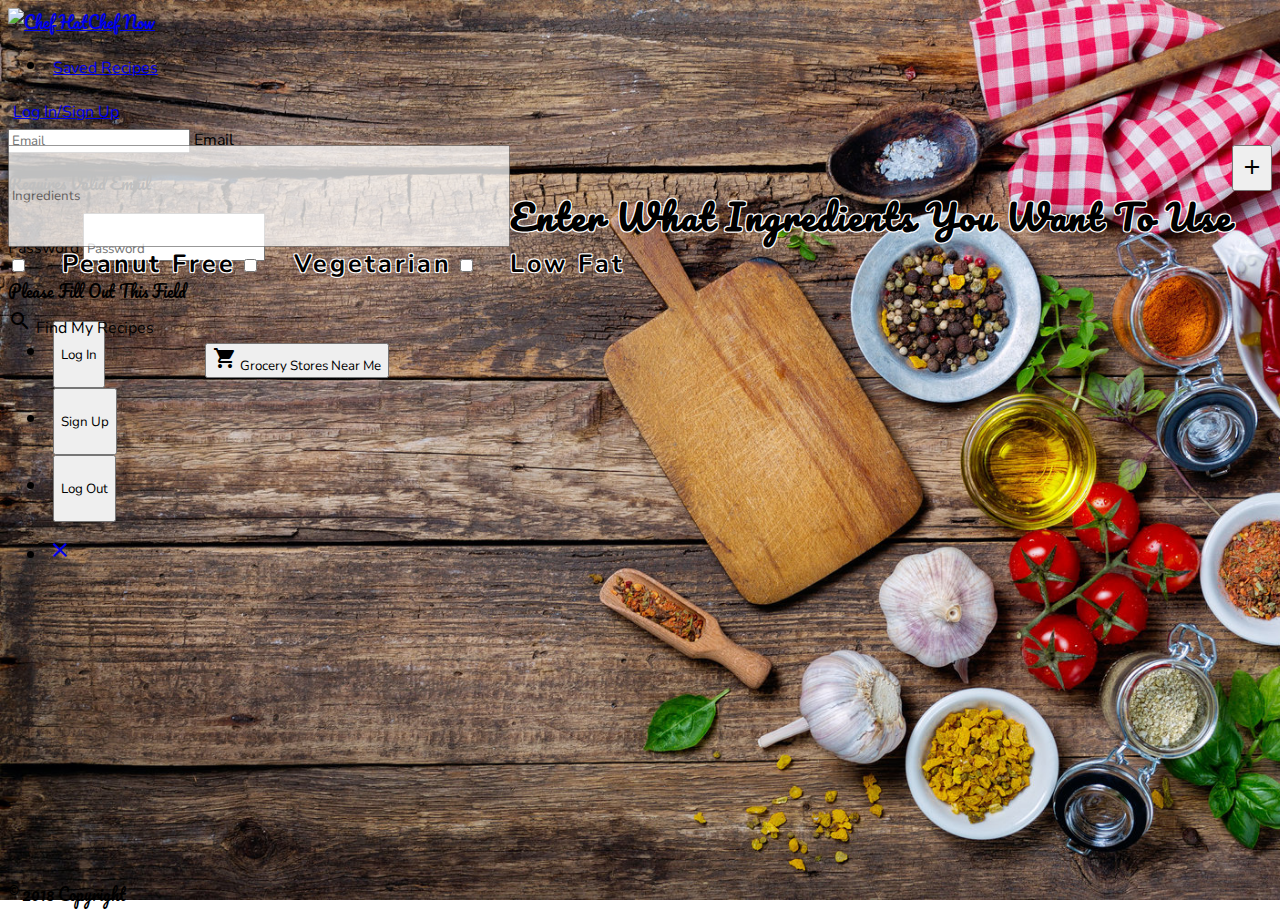
==== index.html @ b4121199 "Add files via upload" ====
<!DOCTYPE html>
<html lang="en-us">
   <head>
      <meta charset="UTF-8">
      <meta name="viewport" content="width=device-width, initial-scale=1.0">
      <title>Chef Now</title>
      <link rel="stylesheet" type="text/css" href="assets/css/reset.css">
      <link rel="stylesheet" type="text/css" href="assets/css/style.css">
      <link href="https://fonts.googleapis.com/css?family=Pacifico" rel="stylesheet">
      <link href="https://fonts.googleapis.com/css?family=Nunito:900" rel="stylesheet">
      <link href="https://fonts.googleapis.com/icon?family=Material+Icons" rel="stylesheet">
      <link rel="stylesheet" href="https://cdnjs.cloudflare.com/ajax/libs/materialize/0.100.2/css/materialize.min.css">
   </head>
   <body class = "body">
      <main>
         <nav id="nav" class="white">
            <div class="nav-wrapper">
               <a href="projectOne.html" id="logo" class="brand-logo center red-text"><img src="assets/images/chef.png" class="chefHat" alt="Chef Hat">Chef Now</a>
             
               <!-- <a href="#" data-activates="mobile-demo" class="button-collapse black-text"><i class=" black-text material-icons">menu</i></a> -->
               <ul class="left red">
                  <li><a id="savedRecipe" href="saved.html" target="_blank">Saved Recipes</a></li>
               </ul>
               <a id="modal" class="right red btn modal-trigger" href="#modal1">Log In/Sign Up</a>
               <div id="modal1" class="modal">
                  <div class="modal-content">
                    <form id="contact" method="post" action="">
<!--                      <i class="material-icons right">more_vert</i>
 -->                 <div class="input-field">
                        <input id="txtEmail" type="email" class="validate" placeholder="Email">
                        <label class="email" for="email" data-error="Requires Valid Email" data-success="right">Email</label>

                        
                        <span><p id="message3">Requires Valid Email</p><span>
                     </div>
                     <div class="input-field">
                        <label class="password" for="contact_name" data-error="Requires Password" data-success="right">Password</label>
                        <input id="txtPassword" type="password" placeholder="Password" class="validate">
                        <span><p id="message2">Please Fill Out This Field</p><span>

                        
                     </div>
                     </form>      
                  </div>
                  <div class="modal-footer">
                     <ul class="right">
                        <li><button id="btnLogin" class="red login btn btn-action">Log In</button></li>
                        <li><button id="btnSignUp" class="red signUp btn btn-secondary">Sign Up</button></li>
                        <li><button id="btnLogout" class="red logOut btn btn-action hide">Log Out</button></li>
                     </ul>
                     <ul>
                        <li><span><a href="#"><i id="closeModal" class="material-icons right red-text">close</i></a></span></li>
                     </ul>

                     
                     <!-- <ul class="side-nav" id="mobile-demo">
                        <li><button id="btnLogin" class="red login btn btn-action">Log In</button></li>
                        <li><button id="btnSignUp" class="red signUp btn btn-secondary">Sign Up</button></li>
                        <li><button id="btnLogout" class="red logOut btn btn-action hide">Log Out</button></li>


                     </ul> -->
                  </div>
               </div>
            </div>
         </nav>
         <div class="searchField col s12 m12">
            <div class="row">
               <form id="ingredientForm" class="col s12 m8 offset-m2" >
                  <div id="input" class="input-field">
                     <input class="white validate" placeholder="Ingredients" id="ingredients" type="text">
                     <label id="enterIngredients" class="teal-text text-darken-4" for="ingredients">Enter What Ingredients You Want To Use</label>
                     <button id="add" class="btn red" type="submit" name="action"><i class="material-icons">add</i>
                     </button>    
                  </div>
               </form>
            </div>
            <div class="row">
               <form id="selectors" class="col s12 m8 offset-m2" action="#">
                  <input type="checkbox" id="test1" value="peanut-free"/>
                  <label class="teal-text text-darken-4" id="selector" for="test1">Peanut Free</label>
                  <input type="checkbox" id="test2" value="vegetarian"/>
                  <label class="teal-text text-darken-4" id="selector" for="test2">Vegetarian</label>
                  <input type="checkbox" id="test3" value="low-fat"/>
                  <label class="teal-text text-darken-4" id="selector" for="test3">Low Fat</label>
               </form>
            </div>
            <div class="row">
               <div class="col s12 m8 offset-m2">
                  <div id="ingredientField">
                  </div>
                  <br>
                  <div>
                     <a id="search" class="teal darken-4 btn"><i class="material-icons">search</i> Find My Recipes</a>
                  </div>
               </div>
            </div>
         </div>
         <br>
         <div class="row">
            <div class="col s12 m10 offset-m1" id="cardArea">
            </div>
         </div>
         <div class="row">
            <div class="col s12 m8 offset-m2">
               <button id="googleMap" class="btn red" type="submit" name="action"><i class="material-icons">local_grocery_store</i> Grocery Stores Near Me</button> 
               <button id="hideMap" class="btn red" type="submit" name="action"><i class="material-icons">close</i></button>
            </div>
         </div>
         <div class="row">
            <div id="map" class="col s12 m8 offset-m2"></div>
         </div>
      </main>
      <footer class="page-footer red">
         <div class="footer-copyright">
            <div class="container">
               © 2018 Copyright
            </div>
         </div>
      </footer>
   </body>
   <script src="https://code.jquery.com/jquery-2.2.4.min.js" integrity="sha256-BbhdlvQf/xTY9gja0Dq3HiwQF8LaCRTXxZKRutelT44=" crossorigin="anonymous"></script>
   <script src="https://cdnjs.cloudflare.com/ajax/libs/materialize/0.100.2/js/materialize.min.js"></script>
   <script src="https://www.gstatic.com/firebasejs/4.9.1/firebase.js"></script>
   <script rel="stylesheet" type="text/javascript" src="assets/javascript/firebase.js"></script> 
   <script rel="stylesheet" type="text/javascript" src="assets/javascript/app.js"></script>
  <script src="https://maps.googleapis.com/maps/api/js?key=AIzaSyCLC-T_zVNA5zD_iiAoQOH1-SjI5QyuNG0&libraries=places" async defer></script>
</html>

 <!-- <script type="text/javascript" src="https://maps.googleapis.com/maps/api/js?key=AIzaSyCLC-T_zVNA5zD_iiAoQOH1-SjI5QyuNG0&libraries=places"></script> -->
   <!-- <script src="https://maps.googleapis.com/maps/api/js?key=AIzaSyCLC-T_zVNA5zD_iiAoQOH1-SjI5QyuNG0&callback=initMap&libraries=places,visualization" async defer></script> -->
  <!--  <script src="https://maps.googleapis.com/maps/api/js?key=AIzaSyCLC-T_zVNA5zD_iiAoQOH1-SjI5QyuNG0&callback=initMap" async defer></script> -->




    <!-- <script src="https://maps.googleapis.com/maps/api/js?key=YOUR_API_KEY&callback=initMap"
    async defer></script> -->
---- assets/css/style.css ----
.body {
    background-color: #white;
     font-family: 'Pacifico';
    display: flex;
    min-height: 100vh;
    flex-direction: column;
    background-image: url("../images/background.jpg");
  height: 500px;
  background-size: cover;
  background-repeat: no-repeat;
  background-attachment: fixed
}
main {
  flex: 1 0 auto;
}
#nav {
	height: 67px;
}

#btnLogin {
	height: 67px;
	margin-right: 5px;
	margin-left: 5px;
  font-family: 'Nunito', sans-serif;
}
#btnSignUp {
	height: 67px;
	margin-right: 5px;
	margin-left: 5px;
  font-family: 'Nunito', sans-serif;
}
#btnLogout {
	height: 67px;
	margin-right: 5px;
	margin-left: 5px;
  font-family: 'Nunito', sans-serif;
}
#modal {
  height: 67px;
  margin-right: 5px;
  margin-left: 5px;
  font-family: 'Nunito', sans-serif;
  padding-top: 16px;
}
#savedRecipe{
  height: 67px;
  margin-right: 5px;
  margin-left: 5px;
  font-family: 'Nunito', sans-serif;
}
#txtEmail {
font-family: 'Nunito', sans-serif;
color: black;
}
#txtPassword {
font-family: 'Nunito', sans-serif;
color: black;
padding-top: 25px;
}
.password{
  margin-top: 15px;
  font-family: 'Nunito', sans-serif;
}
.email{
  font-family: 'Nunito', sans-serif;

}
#input {
	margin-top: 0px;
	padding-top: 70px;
	display: flex;
}
/*.error{
  display: none;
  margin-left: 10px;
}   

.error_show{
  color: red;
  margin-left: 10px;
}
input.invalid, textarea.invalid{
  border: 2px solid red;
}

input.valid, textarea.valid{
  border: 2px solid green;
}*/
#ingredients {
  font-family: 'Nunito', sans-serif;
  opacity: 0.75;
  flex: 1;
}
#enterIngredients {
	font-size: 35px;
	font-weight: bold;
	text-shadow:
   -1px -1px 0 #fff,  
    1px -1px 0 #fff,
    -1px 1px 0 #fff,
     1px 1px 0 #fff;
     letter-spacing: 2px;
     margin-top: 40px;
}
#add {
	height: 46px;
}
#selector {
	font-size: 25px;
	padding-left: 30px;
  font-family: 'Nunito', sans-serif;
	text-shadow: 
	-1px -1px 0 #fff,  
    1px -1px 0 #fff,
    -1px 1px 0 #fff,
     1px 1px 0 #fff;
     font-weight: bold;
     letter-spacing: 3px;
}
[type="checkbox"]+label:before, [type="checkbox"]:not(.filled-in)+label:after {

  border: 2px solid red !important;
}
#test1:checked + label:before {
  top: -4px;
  left: -3px;
  width: 12px;
  height: 22px;
/*  outline: 2px solid red !important;
*/  border-top: 2px solid transparent;
  border-left: 2px solid transparent;
  border-right: 2px solid red; /* You need to change the colour here */
  border-bottom: 2px solid red; /* And here */
  -webkit-transform: rotate(40deg);
  -moz-transform: rotate(40deg);
  -ms-transform: rotate(40deg);
  -o-transform: rotate(40deg);
  transform: rotate(40deg);
  -webkit-backface-visibility: hidden;
  -webkit-transform-origin: 100% 100%;
  -moz-transform-origin: 100% 100%;
  -ms-transform-origin: 100% 100%;
  -o-transform-origin: 100% 100%;
  transform-origin: 100% 100%; 
}
#test2:checked + label:before {
  top: -4px;
  left: -3px;
  width: 12px;
  height: 22px;
  border-top: 2px solid transparent;
  border-left: 2px solid transparent;
  border-right: 2px solid red; /* You need to change the colour here */
  border-bottom: 2px solid red; /* And here */
  -webkit-transform: rotate(40deg);
  -moz-transform: rotate(40deg);
  -ms-transform: rotate(40deg);
  -o-transform: rotate(40deg);
  transform: rotate(40deg);
  -webkit-backface-visibility: hidden;
  -webkit-transform-origin: 100% 100%;
  -moz-transform-origin: 100% 100%;
  -ms-transform-origin: 100% 100%;
  -o-transform-origin: 100% 100%;
  transform-origin: 100% 100%; 
}
#test3:checked + label:before {
  top: -4px;
  left: -3px;
  width: 12px;
  height: 22px;
  border-top: 2px solid transparent;
  border-left: 2px solid transparent;
  border-right: 2px solid red; /* You need to change the colour here */
  border-bottom: 2px solid red; /* And here */
  -webkit-transform: rotate(40deg);
  -moz-transform: rotate(40deg);
  -ms-transform: rotate(40deg);
  -o-transform: rotate(40deg);
  transform: rotate(40deg);
  -webkit-backface-visibility: hidden;
  -webkit-transform-origin: 100% 100%;
  -moz-transform-origin: 100% 100%;
  -ms-transform-origin: 100% 100%;
  -o-transform-origin: 100% 100%;
  transform-origin: 100% 100%; 
}
.chip {
font-family: 'Nunito', sans-serif;
}
#search {
font-family: 'Nunito', sans-serif;
}
#card {
  margin: 4%;
  padding-left: 0px;
    padding-right: 0px;
    height: 370px;
}
#card0 {
	margin: 4%;
	padding-left: 0px;
    padding-right: 0px;
    height: 370px;
}
#card1 {
	margin: 4%;
	padding-left: 0px;
    padding-right: 0px;
    height: 370px;
}
#card2 {
	margin: 4%;
	padding-left: 0px;
    padding-right: 0px;
    height: 370px;
}
#card3 {
	margin: 4%;
	padding-left: 0px;
    padding-right: 0px;
    height: 370px;
}
#card4 {
	margin: 4%;
	padding-left: 0px;
    padding-right: 0px;
    height: 370px;
}
#card5 {
	margin: 4%;
	padding-left: 0px;
    padding-right: 0px;
    height: 370px;
}
#card6 {
	margin: 4%;
	padding-left: 0px;
    padding-right: 0px;
    height: 370px;
}
#card7 {
	margin: 4%;
	padding-left: 0px;
    padding-right: 0px;
    height: 370px;
}
#card8 {
	margin: 4%;
	padding-left: 0px;
    padding-right: 0px;
    height: 370px;
}
#card9 {
	margin: 4%;
	padding-left: 0px;
    padding-right: 0px;
    height: 370px;
}
#newCardContent {
	height: 147px;
}

#spanIngredients {
	font-weight: bold;
	line-height: 1.6;
font-family: 'Nunito', sans-serif;
}

#i {
	font-weight: bold;
}
#a {
	font-weight: bold;
	font-size: 16px;
}
#i2 {
	font-weight: bold;

}
#saveLikedRecipe {
	color: #004d40;
	position: absolute;
  top: 223px;
  right: 10px;
  z-index: 2;
}
#saveLikedRecipe:hover {
	color: red;
}
#saveLikedRecipe:focus {
	color: black;
	opacity: 0.25;
}
#googleMap {
	margin-bottom: 15px;
  font-family: 'Nunito', sans-serif;
  position:absolute;
  left: 16%;
  margin-bottom: 0%;
  margin-top: -25px;
}
#hideMap {
	display: inline;
	margin-bottom: 15px;
  position:relative;
  left: 28%;
  margin-bottom: 0%;
  margin-top: -34px;
}
#map {
  height: 400px;
  width: 887px;
}

@media screen and (max-width: 1118px){
#input {
  padding-top: 120px;
}
}

/*@media screen and (max-width:) {
#nav {
  height: 80px !important;
}
  
}*/
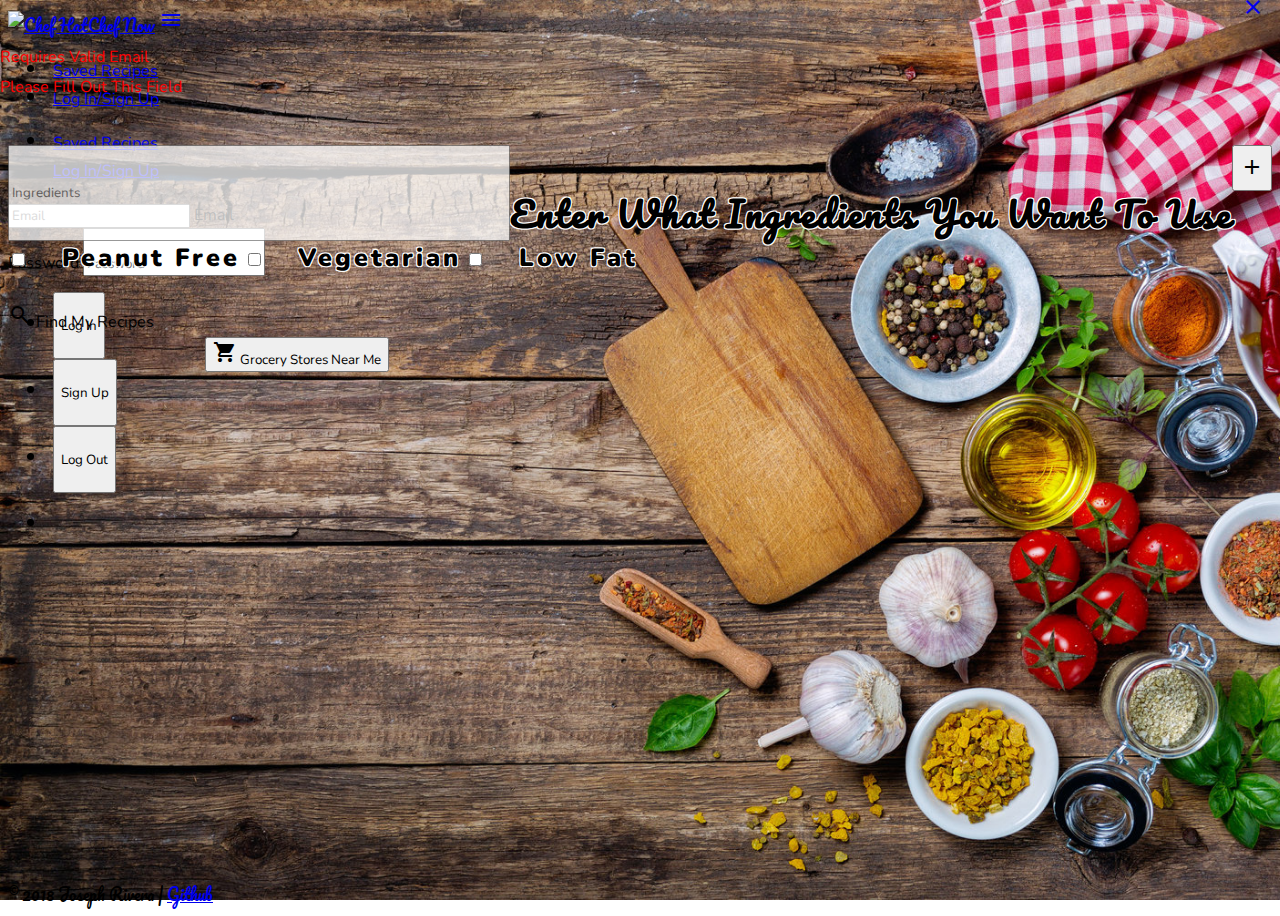
==== commit a77dacc3: "Update index.html" ====
--- a/index.html
+++ b/index.html
@@ -1,138 +1,131 @@
 <!DOCTYPE html>
 <html lang="en-us">
-   <head>
-      <meta charset="UTF-8">
-      <meta name="viewport" content="width=device-width, initial-scale=1.0">
-      <title>Chef Now</title>
-      <link rel="stylesheet" type="text/css" href="assets/css/reset.css">
-      <link rel="stylesheet" type="text/css" href="assets/css/style.css">
-      <link href="https://fonts.googleapis.com/css?family=Pacifico" rel="stylesheet">
-      <link href="https://fonts.googleapis.com/css?family=Nunito:900" rel="stylesheet">
-      <link href="https://fonts.googleapis.com/icon?family=Material+Icons" rel="stylesheet">
-      <link rel="stylesheet" href="https://cdnjs.cloudflare.com/ajax/libs/materialize/0.100.2/css/materialize.min.css">
-   </head>
-   <body class = "body">
-      <main>
-         <nav id="nav" class="white">
+
+<head>
+    <meta charset="UTF-8">
+    <meta name="viewport" content="width=device-width, initial-scale=1.0">
+    <title>Chef Now</title>
+    <link rel="stylesheet" type="text/css" href="assets/css/reset.css">
+    <link rel="stylesheet" type="text/css" href="assets/css/style.css">
+    <link href="https://fonts.googleapis.com/css?family=Pacifico" rel="stylesheet">
+    <link href="https://fonts.googleapis.com/css?family=Nunito:900" rel="stylesheet">
+    <link href="https://fonts.googleapis.com/icon?family=Material+Icons" rel="stylesheet">
+    <link rel="stylesheet" href="https://cdnjs.cloudflare.com/ajax/libs/materialize/0.100.2/css/materialize.min.css">
+</head>
+
+<body class="body">
+    <main>
+        <nav id="nav" class="white">
             <div class="nav-wrapper">
-               <a href="projectOne.html" id="logo" class="brand-logo center red-text"><img src="assets/images/chef.png" class="chefHat" alt="Chef Hat">Chef Now</a>
-             
-               <!-- <a href="#" data-activates="mobile-demo" class="button-collapse black-text"><i class=" black-text material-icons">menu</i></a> -->
-               <ul class="left red">
-                  <li><a id="savedRecipe" href="saved.html" target="_blank">Saved Recipes</a></li>
-               </ul>
-               <a id="modal" class="right red btn modal-trigger" href="#modal1">Log In/Sign Up</a>
-               <div id="modal1" class="modal">
-                  <div class="modal-content">
-                    <form id="contact" method="post" action="">
-<!--                      <i class="material-icons right">more_vert</i>
- -->                 <div class="input-field">
-                        <input id="txtEmail" type="email" class="validate" placeholder="Email">
-                        <label class="email" for="email" data-error="Requires Valid Email" data-success="right">Email</label>
+                <a href="projectOne.html" id="logo" class="brand-logo center red-text"><img src="assets/images/chef.png" class="chefHat" alt="Chef Hat">Chef Now</a>
+                <a href="#" data-activates="mobile-demo" class="button-collapse"><i class="material-icons red-text">menu</i></a>
 
-                        
-                        <span><p id="message3">Requires Valid Email</p><span>
+                <ul class="right hide-on-med-and-down">
+                    <li><a id="savedRecipe" class="red btn" href="saved.html" target="_blank">Saved Recipes</a></li>
+                    <li><a id="modal" class="red btn modal-trigger" href="#modal1">Log In/Sign Up</a></li>
+                </ul>
+                <ul class="side-nav" id="mobile-demo">
+                    <li><a id="savedRecipe" class="red btn" href="saved.html" target="_blank">Saved Recipes</a></li>
+                    <li><a id="modal" class=" red btn modal-trigger" href="#modal1">Log In/Sign Up</a></li>
+                </ul>
+
+                <div id="modal1" class="modal">
+                    <div class="modal-content">
+                        <form id="contact" method="post" action="">
+                            <div class="input-field">
+                                <input id="txtEmail" type="email" class="validate" placeholder="Email">
+                                <label class="email" for="email" data-error="Requires Valid Email" data-success="right">Email</label>
+                                <span><p id="message3">Requires Valid Email</p><span>
+                           </div>
+                           <div class="input-field">
+                              <label class="password" for="contact_name" data-error="Requires Password" data-success="right">Password</label>
+                              <input id="txtPassword" type="password" placeholder="Password" class="validate">
+                              <span><p id="message2">Please Fill Out This Field</p><span>
+                           </div>
+                        </form>      
                      </div>
-                     <div class="input-field">
-                        <label class="password" for="contact_name" data-error="Requires Password" data-success="right">Password</label>
-                        <input id="txtPassword" type="password" placeholder="Password" class="validate">
-                        <span><p id="message2">Please Fill Out This Field</p><span>
+                           <div class="modal-footer">
+                              <ul class="right">
+                                 <li><button id="btnLogin" class="red login btn btn-action">Log In</button></li>
+                                 <li><button id="btnSignUp" class="red signUp btn btn-secondary">Sign Up</button></li>
+                                 <li><button id="btnLogout" class="red logOut btn btn-action hide">Log Out</button></li>
+                              </ul>
+                              <ul>
+                                 <li><span><a href="#"><i id="closeModal" class="material-icons right red-text">close</i></a></span></li>
+                                </ul>
+                            </div>
+                    </div>
 
-                        
-                     </div>
-                     </form>      
-                  </div>
-                  <div class="modal-footer">
-                     <ul class="right">
-                        <li><button id="btnLogin" class="red login btn btn-action">Log In</button></li>
-                        <li><button id="btnSignUp" class="red signUp btn btn-secondary">Sign Up</button></li>
-                        <li><button id="btnLogout" class="red logOut btn btn-action hide">Log Out</button></li>
-                     </ul>
-                     <ul>
-                        <li><span><a href="#"><i id="closeModal" class="material-icons right red-text">close</i></a></span></li>
-                     </ul>
+                </div>
+        </nav>
 
-                     
-                     <!-- <ul class="side-nav" id="mobile-demo">
-                        <li><button id="btnLogin" class="red login btn btn-action">Log In</button></li>
-                        <li><button id="btnSignUp" class="red signUp btn btn-secondary">Sign Up</button></li>
-                        <li><button id="btnLogout" class="red logOut btn btn-action hide">Log Out</button></li>
-
-
-                     </ul> -->
-                  </div>
-               </div>
-            </div>
-         </nav>
-         <div class="searchField col s12 m12">
+        <div class="searchField col s12 m12">
             <div class="row">
-               <form id="ingredientForm" class="col s12 m8 offset-m2" >
-                  <div id="input" class="input-field">
-                     <input class="white validate" placeholder="Ingredients" id="ingredients" type="text">
-                     <label id="enterIngredients" class="teal-text text-darken-4" for="ingredients">Enter What Ingredients You Want To Use</label>
-                     <button id="add" class="btn red" type="submit" name="action"><i class="material-icons">add</i>
-                     </button>    
-                  </div>
-               </form>
+                <form id="ingredientForm" class="col s12 m8 offset-m2">
+                    <div id="input" class="input-field">
+                        <input class="white validate" placeholder="Ingredients" id="ingredients" type="text">
+                        <label id="enterIngredients" class="teal-text text-darken-4" for="ingredients">Enter What Ingredients You Want To Use</label>
+                        <button id="add" class="btn red" type="submit" name="action"><i class="material-icons teal-text text-darken-4">add</i>
+                        </button>
+                    </div>
+                </form>
             </div>
             <div class="row">
-               <form id="selectors" class="col s12 m8 offset-m2" action="#">
-                  <input type="checkbox" id="test1" value="peanut-free"/>
-                  <label class="teal-text text-darken-4" id="selector" for="test1">Peanut Free</label>
-                  <input type="checkbox" id="test2" value="vegetarian"/>
-                  <label class="teal-text text-darken-4" id="selector" for="test2">Vegetarian</label>
-                  <input type="checkbox" id="test3" value="low-fat"/>
-                  <label class="teal-text text-darken-4" id="selector" for="test3">Low Fat</label>
-               </form>
+                <form id="selectors" class="col s12 m8 offset-m2" action="#">
+                    <input type="checkbox" id="test1" value="peanut-free" />
+                    <label class="teal-text text-darken-4" id="selector" for="test1">Peanut Free</label>
+                    <input type="checkbox" id="test2" value="vegetarian" />
+                    <label class="teal-text text-darken-4" id="selector" for="test2">Vegetarian</label>
+                    <input type="checkbox" id="test3" value="low-fat" />
+                    <label class="teal-text text-darken-4" id="selector" for="test3">Low Fat</label>
+                </form>
             </div>
             <div class="row">
-               <div class="col s12 m8 offset-m2">
-                  <div id="ingredientField">
-                  </div>
-                  <br>
-                  <div>
-                     <a id="search" class="teal darken-4 btn"><i class="material-icons">search</i> Find My Recipes</a>
-                  </div>
-               </div>
+                <div class="col s12 m8 offset-m2">
+                    <div id="ingredientField">
+                    </div>
+                    <br>
+                    <div>
+                        <a id="search" class="teal darken-4 btn"><i class="material-icons">search</i> Find My Recipes</a>
+                    </div>
+                </div>
             </div>
-         </div>
-         <br>
-         <div class="row">
+        </div>
+        <br>
+        <div class="row">
             <div class="col s12 m10 offset-m1" id="cardArea">
             </div>
-         </div>
-         <div class="row">
+        </div>
+        <div class="row">
             <div class="col s12 m8 offset-m2">
-               <button id="googleMap" class="btn red" type="submit" name="action"><i class="material-icons">local_grocery_store</i> Grocery Stores Near Me</button> 
-               <button id="hideMap" class="btn red" type="submit" name="action"><i class="material-icons">close</i></button>
+                <button id="googleMap" class="btn red" type="submit" name="action"><i class="material-icons teal-text text-darken-4">local_grocery_store</i> Grocery Stores Near Me</button>
+                <button id="hideMap" class="btn red" type="submit" name="action"><i class="material-icons teal-text text-darken-4">close</i></button>
             </div>
-         </div>
-         <div class="row">
+        </div>
+        <div class="row">
             <div id="map" class="col s12 m8 offset-m2"></div>
-         </div>
-      </main>
-      <footer class="page-footer red">
-         <div class="footer-copyright">
+        </div>
+    </main>
+    <footer class="page-footer red">
+        <div class="footer-copyright">
             <div class="container">
-               © 2018 Copyright
+                © 2018 Joseph Rivera | <a href="https://github.com/JosephRivera10/projectOne" id="github" target="_blank">Github</a>
             </div>
-         </div>
-      </footer>
-   </body>
-   <script src="https://code.jquery.com/jquery-2.2.4.min.js" integrity="sha256-BbhdlvQf/xTY9gja0Dq3HiwQF8LaCRTXxZKRutelT44=" crossorigin="anonymous"></script>
-   <script src="https://cdnjs.cloudflare.com/ajax/libs/materialize/0.100.2/js/materialize.min.js"></script>
-   <script src="https://www.gstatic.com/firebasejs/4.9.1/firebase.js"></script>
-   <script rel="stylesheet" type="text/javascript" src="assets/javascript/firebase.js"></script> 
-   <script rel="stylesheet" type="text/javascript" src="assets/javascript/app.js"></script>
-  <script src="https://maps.googleapis.com/maps/api/js?key=AIzaSyCLC-T_zVNA5zD_iiAoQOH1-SjI5QyuNG0&libraries=places" async defer></script>
+        </div>
+    </footer>
+</body>
+<script src="https://code.jquery.com/jquery-2.2.4.min.js" integrity="sha256-BbhdlvQf/xTY9gja0Dq3HiwQF8LaCRTXxZKRutelT44=" crossorigin="anonymous"></script>
+<script src="https://cdnjs.cloudflare.com/ajax/libs/materialize/0.100.2/js/materialize.min.js"></script>
+<script src="https://www.gstatic.com/firebasejs/4.9.1/firebase.js"></script>
+<script rel="stylesheet" type="text/javascript" src="assets/javascript/firebase.js"></script>
+<script rel="stylesheet" type="text/javascript" src="assets/javascript/app.js"></script>
+<script src="https://maps.googleapis.com/maps/api/js?key=AIzaSyCLC-T_zVNA5zD_iiAoQOH1-SjI5QyuNG0&libraries=places" async defer></script>
+
 </html>
 
- <!-- <script type="text/javascript" src="https://maps.googleapis.com/maps/api/js?key=AIzaSyCLC-T_zVNA5zD_iiAoQOH1-SjI5QyuNG0&libraries=places"></script> -->
-   <!-- <script src="https://maps.googleapis.com/maps/api/js?key=AIzaSyCLC-T_zVNA5zD_iiAoQOH1-SjI5QyuNG0&callback=initMap&libraries=places,visualization" async defer></script> -->
-  <!--  <script src="https://maps.googleapis.com/maps/api/js?key=AIzaSyCLC-T_zVNA5zD_iiAoQOH1-SjI5QyuNG0&callback=initMap" async defer></script> -->
+<!-- <script type="text/javascript" src="https://maps.googleapis.com/maps/api/js?key=AIzaSyCLC-T_zVNA5zD_iiAoQOH1-SjI5QyuNG0&libraries=places"></script> -->
+<!-- <script src="https://maps.googleapis.com/maps/api/js?key=AIzaSyCLC-T_zVNA5zD_iiAoQOH1-SjI5QyuNG0&callback=initMap&libraries=places,visualization" async defer></script> -->
+<!--  <script src="https://maps.googleapis.com/maps/api/js?key=AIzaSyCLC-T_zVNA5zD_iiAoQOH1-SjI5QyuNG0&callback=initMap" async defer></script> -->
 
-
-
-
-    <!-- <script src="https://maps.googleapis.com/maps/api/js?key=YOUR_API_KEY&callback=initMap"
-    async defer></script> -->+<!-- <script src="https://maps.googleapis.com/maps/api/js?key=YOUR_API_KEY&callback=initMap"
+    async defer></script> -->
--- a/assets/css/style.css
+++ b/assets/css/style.css
@@ -15,25 +15,25 @@
   flex: 1 0 auto;
 }
 #nav {
-	height: 67px;
+  height: 67px;
 }
 
 #btnLogin {
-	height: 67px;
-	margin-right: 5px;
-	margin-left: 5px;
+  height: 67px;
+  margin-right: 5px;
+  margin-left: 5px;
   font-family: 'Nunito', sans-serif;
 }
 #btnSignUp {
-	height: 67px;
-	margin-right: 5px;
-	margin-left: 5px;
+  height: 67px;
+  margin-right: 5px;
+  margin-left: 5px;
   font-family: 'Nunito', sans-serif;
 }
 #btnLogout {
-	height: 67px;
-	margin-right: 5px;
-	margin-left: 5px;
+  height: 67px;
+  margin-right: 5px;
+  margin-left: 5px;
   font-family: 'Nunito', sans-serif;
 }
 #modal {
@@ -62,20 +62,38 @@
   margin-top: 15px;
   font-family: 'Nunito', sans-serif;
 }
+#message2 {
+  position: absolute;
+  top: 60px;
+  left: 0px;
+  color: red;
+  font-family: 'Nunito', sans-serif;
+}
+#message3 {
+      position: absolute;
+    left: 0px;
+    top: 30px;
+  color: red;
+  font-family: 'Nunito', sans-serif;
+}
 .email{
   font-family: 'Nunito', sans-serif;
 
 }
+#closeModal {
+      position: absolute;
+        right: 15px;
+    top: -5px;
+}
 #input {
-	margin-top: 0px;
-	padding-top: 70px;
-	display: flex;
+  margin-top: 0px;
+  padding-top: 70px;
+  display: flex;
 }
 /*.error{
   display: none;
   margin-left: 10px;
 }   
-
 .error_show{
   color: red;
   margin-left: 10px;
@@ -83,7 +101,6 @@
 input.invalid, textarea.invalid{
   border: 2px solid red;
 }
-
 input.valid, textarea.valid{
   border: 2px solid green;
 }*/
@@ -93,29 +110,31 @@
   flex: 1;
 }
 #enterIngredients {
-	font-size: 35px;
-	font-weight: bold;
-	text-shadow:
+  font-size: 35px;
+  font-weight: bold;
+  text-shadow:
    -1px -1px 0 #fff,  
     1px -1px 0 #fff,
     -1px 1px 0 #fff,
      1px 1px 0 #fff;
      letter-spacing: 2px;
      margin-top: 40px;
+  line-height: 1.6;
+
 }
 #add {
-	height: 46px;
+  height: 46px;
 }
 #selector {
-	font-size: 25px;
-	padding-left: 30px;
-  font-family: 'Nunito', sans-serif;
-	text-shadow: 
-	-1px -1px 0 #fff,  
+  font-size: 25px;
+  padding-left: 30px;
+  font-family: 'Nunito', sans-serif;
+  text-shadow: 
+  -1px -1px 0 #fff,  
     1px -1px 0 #fff,
     -1px 1px 0 #fff,
      1px 1px 0 #fff;
-     font-weight: bold;
+     font-weight: 900;
      letter-spacing: 3px;
 }
 [type="checkbox"]+label:before, [type="checkbox"]:not(.filled-in)+label:after {
@@ -199,102 +218,105 @@
     height: 370px;
 }
 #card0 {
-	margin: 4%;
-	padding-left: 0px;
+  margin: 4%;
+  padding-left: 0px;
     padding-right: 0px;
     height: 370px;
 }
 #card1 {
-	margin: 4%;
-	padding-left: 0px;
+  margin: 4%;
+  padding-left: 0px;
     padding-right: 0px;
     height: 370px;
 }
 #card2 {
-	margin: 4%;
-	padding-left: 0px;
+  margin: 4%;
+  padding-left: 0px;
     padding-right: 0px;
     height: 370px;
 }
 #card3 {
-	margin: 4%;
-	padding-left: 0px;
+  margin: 4%;
+  padding-left: 0px;
     padding-right: 0px;
     height: 370px;
 }
 #card4 {
-	margin: 4%;
-	padding-left: 0px;
+  margin: 4%;
+  padding-left: 0px;
     padding-right: 0px;
     height: 370px;
 }
 #card5 {
-	margin: 4%;
-	padding-left: 0px;
+  margin: 4%;
+  padding-left: 0px;
     padding-right: 0px;
     height: 370px;
 }
 #card6 {
-	margin: 4%;
-	padding-left: 0px;
+  margin: 4%;
+  padding-left: 0px;
     padding-right: 0px;
     height: 370px;
 }
 #card7 {
-	margin: 4%;
-	padding-left: 0px;
+  margin: 4%;
+  padding-left: 0px;
     padding-right: 0px;
     height: 370px;
 }
 #card8 {
-	margin: 4%;
-	padding-left: 0px;
+  margin: 4%;
+  padding-left: 0px;
     padding-right: 0px;
     height: 370px;
 }
 #card9 {
-	margin: 4%;
-	padding-left: 0px;
-    padding-right: 0px;
-    height: 370px;
+  margin: 4%;
+  padding-left: 0px;
+    padding-right: 0px;
+    height: 370px;
+}
+#image {
+  object-fit: cover;
 }
 #newCardContent {
-	height: 147px;
+  height: 147px;
 }
 
 #spanIngredients {
-	font-weight: bold;
-	line-height: 1.6;
+  font-weight: bold;
+  line-height: 1.6;
 font-family: 'Nunito', sans-serif;
 }
 
 #i {
-	font-weight: bold;
+  font-weight: bold;
 }
 #a {
-	font-weight: bold;
-	font-size: 16px;
+  font-weight: bold;
+  font-size: 16px;
 }
 #i2 {
-	font-weight: bold;
+  font-weight: bold;
 
 }
 #saveLikedRecipe {
-	color: #004d40;
-	position: absolute;
-  top: 223px;
+  color: #004d40;
+  position: absolute;
+  top: 230px;
   right: 10px;
   z-index: 2;
 }
 #saveLikedRecipe:hover {
-	color: red;
+  color: red;
 }
 #saveLikedRecipe:focus {
-	color: black;
-	opacity: 0.25;
+  color: black;
+  opacity: 0.25;
 }
 #googleMap {
-	margin-bottom: 15px;
+  margin-bottom: 15px;
   font-family: 'Nunito', sans-serif;
   position:absolute;
   left: 16%;
@@ -302,27 +324,137 @@
   margin-top: -25px;
 }
 #hideMap {
-	display: inline;
-	margin-bottom: 15px;
-  position:relative;
-  left: 28%;
+  display: inline;
+  margin-bottom: 15px;
+  position:absolute;
+  left: 37%;
   margin-bottom: 0%;
-  margin-top: -34px;
+  margin-top: -25px;
 }
 #map {
   height: 400px;
   width: 887px;
-}
-
-@media screen and (max-width: 1118px){
+/*  margin-top: 20px;
+*/}
+@media screen and (max-width: 1477px){
+#hideMap {
+  margin-bottom: 15px;
+  position:relative;
+  left: 16%;
+    margin-bottom: 0%;
+    margin-top: 15px;
+  }
+}
+
+@media screen and (max-width: 1135px){
 #input {
   padding-top: 120px;
 }
 }
-
-/*@media screen and (max-width:) {
+@media screen and (max-width: 1110px){
+  #map {
+    width: 700px;
+  }
+}
+
+
+@media screen and (max-width: 880px){
+  #map {
+    width: 500px;
+  }
+}
+  @media screen and (max-width: 640px){
+  #map {
+    width: 400px;
+  }
+}
+  @media screen and (max-width: 640px){
+  #map {
+    width: 400px;
+    margin-left: 25px;
+  }
+ }
+ @media screen and (max-width: 455px){
+  #map {
+    width: 350px;
+    margin-left: 25px;
+  }
+ }
+ @media screen and (max-width: 405px){
+  #map {
+    width: 265px;
+    margin-left: 25px;
+  }
+ }
+@media screen and (max-width: 657px){
+#input {
+  padding-top: 170px;
+}
+}
+
+
+@media screen and (max-width: 550px) {
 #nav {
-  height: 80px !important;
-}
-  
-}*/+  height: 137px !important;
+}
+
+#modal {
+  position: absolute;
+  top: 70px;
+  left: -4px;
+}
+}
+
+@media screen and (max-width: 470px) {
+  #nav {
+    height: 210px !important;
+  }
+  #savedRecipe {
+    position:absolute;
+    top: 140px;
+    left: -4px;
+    background: red;
+  }
+}
+
+@media screen and (max-width: 444px) {
+  #input {
+    padding-top: 170px;
+  }
+  #hideMap {
+  margin-bottom: 15px;
+  position:relative;
+  left: 0%;
+    margin-bottom: 0%;
+    margin-top: 15px;
+  }
+  #googleMap {
+  margin-bottom: 15px;
+  position:absolute;
+  left: 0%;
+  margin-bottom: 0%;
+  margin-top: -25px;
+}
+
+}
+
+@media screen and (max-width: 330px) {
+  a#logo.brand-logo.center.red-text {
+    position: absolute !important;
+    left: 90px !important;  
+  }
+}
+@media screen and (max-width: 305px) {
+  #input {
+    padding-top: 205px;
+  }
+  #googleMap {
+  font-size: 11.5px;
+  margin-bottom: 15px;
+  position:absolute;
+  left: 0%;
+  margin-bottom: 0%;
+  margin-top: -25px;
+}
+}
+
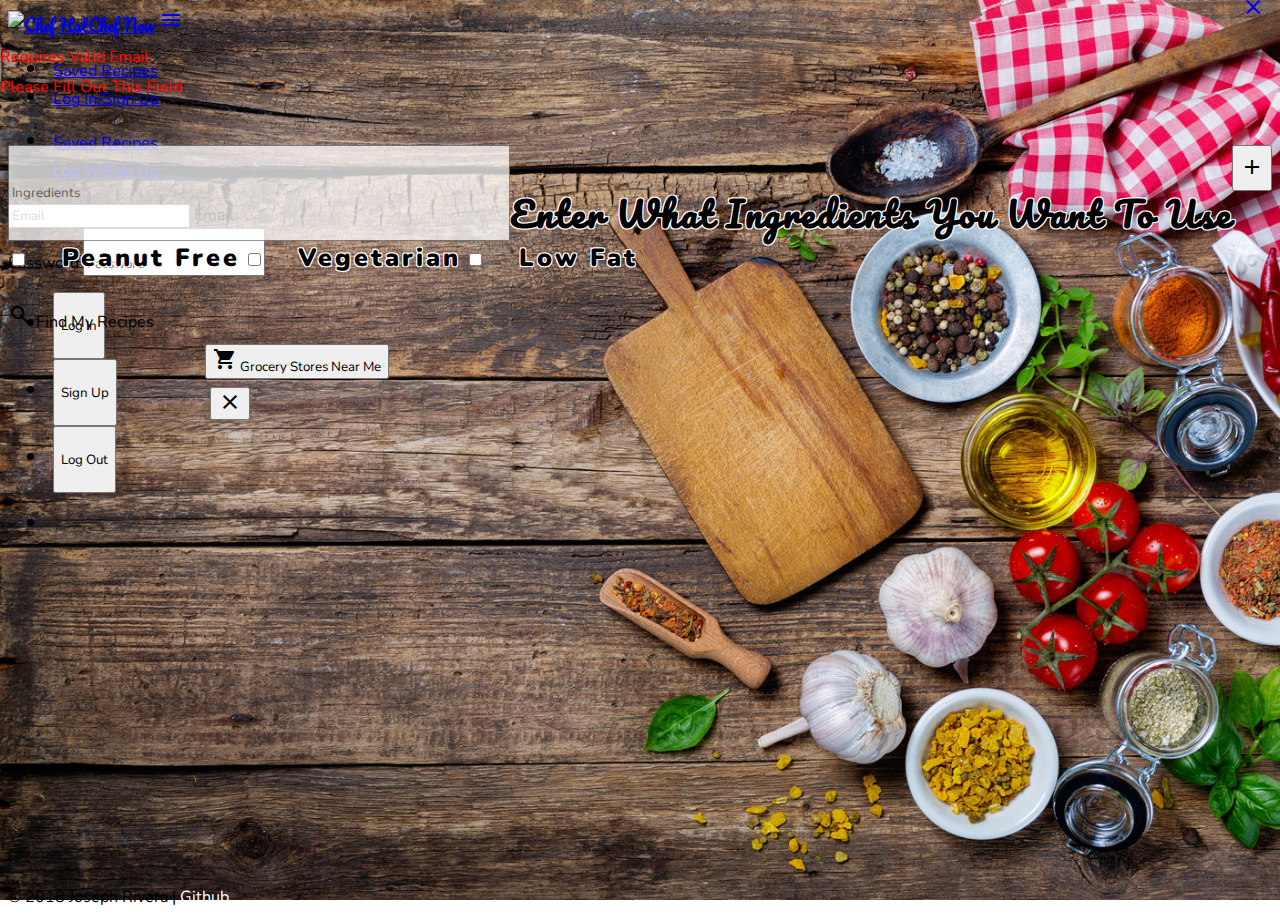
==== commit 58320749: "Update index.html" ====
--- a/index.html
+++ b/index.html
@@ -17,7 +17,7 @@
     <main>
         <nav id="nav" class="white">
             <div class="nav-wrapper">
-                <a href="projectOne.html" id="logo" class="brand-logo center red-text"><img src="assets/images/chef.png" class="chefHat" alt="Chef Hat">Chef Now</a>
+                <a href="index.html" id="logo" class="brand-logo center red-text"><img src="assets/images/chef.png" class="chefHat" alt="Chef Hat">Chef Now</a>
                 <a href="#" data-activates="mobile-demo" class="button-collapse"><i class="material-icons red-text">menu</i></a>
 
                 <ul class="right hide-on-med-and-down">
--- a/assets/css/style.css
+++ b/assets/css/style.css
@@ -44,6 +44,7 @@
   padding-top: 16px;
 }
 #savedRecipe{
+  padding-top: 16px;
   height: 67px;
   margin-right: 5px;
   margin-left: 5px;
@@ -85,6 +86,7 @@
         right: 15px;
     top: -5px;
 }
+
 #input {
   margin-top: 0px;
   padding-top: 70px;
@@ -147,10 +149,10 @@
   width: 12px;
   height: 22px;
 /*  outline: 2px solid red !important;
-*/  border-top: 2px solid transparent;
-  border-left: 2px solid transparent;
-  border-right: 2px solid red; /* You need to change the colour here */
-  border-bottom: 2px solid red; /* And here */
+*/  border-top: 2px solid transparent !important;
+  border-left: 2px solid transparent !important;
+  border-right: 2px solid red !important; /* You need to change the colour here */
+  border-bottom: 2px solid red !important; /* And here */
   -webkit-transform: rotate(40deg);
   -moz-transform: rotate(40deg);
   -ms-transform: rotate(40deg);
@@ -168,10 +170,11 @@
   left: -3px;
   width: 12px;
   height: 22px;
-  border-top: 2px solid transparent;
-  border-left: 2px solid transparent;
-  border-right: 2px solid red; /* You need to change the colour here */
-  border-bottom: 2px solid red; /* And here */
+/*  outline: 2px solid red !important;
+*/  border-top: 2px solid transparent !important;
+  border-left: 2px solid transparent !important;
+  border-right: 2px solid red !important; /* You need to change the colour here */
+  border-bottom: 2px solid red !important; /* And here */
   -webkit-transform: rotate(40deg);
   -moz-transform: rotate(40deg);
   -ms-transform: rotate(40deg);
@@ -189,10 +192,11 @@
   left: -3px;
   width: 12px;
   height: 22px;
-  border-top: 2px solid transparent;
-  border-left: 2px solid transparent;
-  border-right: 2px solid red; /* You need to change the colour here */
-  border-bottom: 2px solid red; /* And here */
+/*  outline: 2px solid red !important;
+*/  border-top: 2px solid transparent !important;
+  border-left: 2px solid transparent !important;
+  border-right: 2px solid red !important; /* You need to change the colour here */
+  border-bottom: 2px solid red !important; /* And here */
   -webkit-transform: rotate(40deg);
   -moz-transform: rotate(40deg);
   -ms-transform: rotate(40deg);
@@ -321,7 +325,7 @@
   position:absolute;
   left: 16%;
   margin-bottom: 0%;
-  margin-top: -25px;
+  margin-top: -18px;
 }
 #hideMap {
   display: inline;
@@ -329,20 +333,26 @@
   position:absolute;
   left: 37%;
   margin-bottom: 0%;
-  margin-top: -25px;
+  margin-top: -18px;
 }
 #map {
   height: 400px;
   width: 887px;
 /*  margin-top: 20px;
 */}
+.container {
+    font-family: 'Nunito', sans-serif;
+  }
+  #github {
+    color: white;
+  }
 @media screen and (max-width: 1477px){
 #hideMap {
   margin-bottom: 15px;
   position:relative;
   left: 16%;
     margin-bottom: 0%;
-    margin-top: 15px;
+    margin-top: 25px;
   }
 }
 
@@ -394,23 +404,16 @@
 
 
 @media screen and (max-width: 550px) {
-#nav {
-  height: 137px !important;
-}
-
 #modal {
-  position: absolute;
   top: 70px;
   left: -4px;
 }
 }
 
 @media screen and (max-width: 470px) {
-  #nav {
-    height: 210px !important;
-  }
+
   #savedRecipe {
-    position:absolute;
+      
     top: 140px;
     left: -4px;
     background: red;
@@ -458,3 +461,4 @@
 }
 }
 
+
